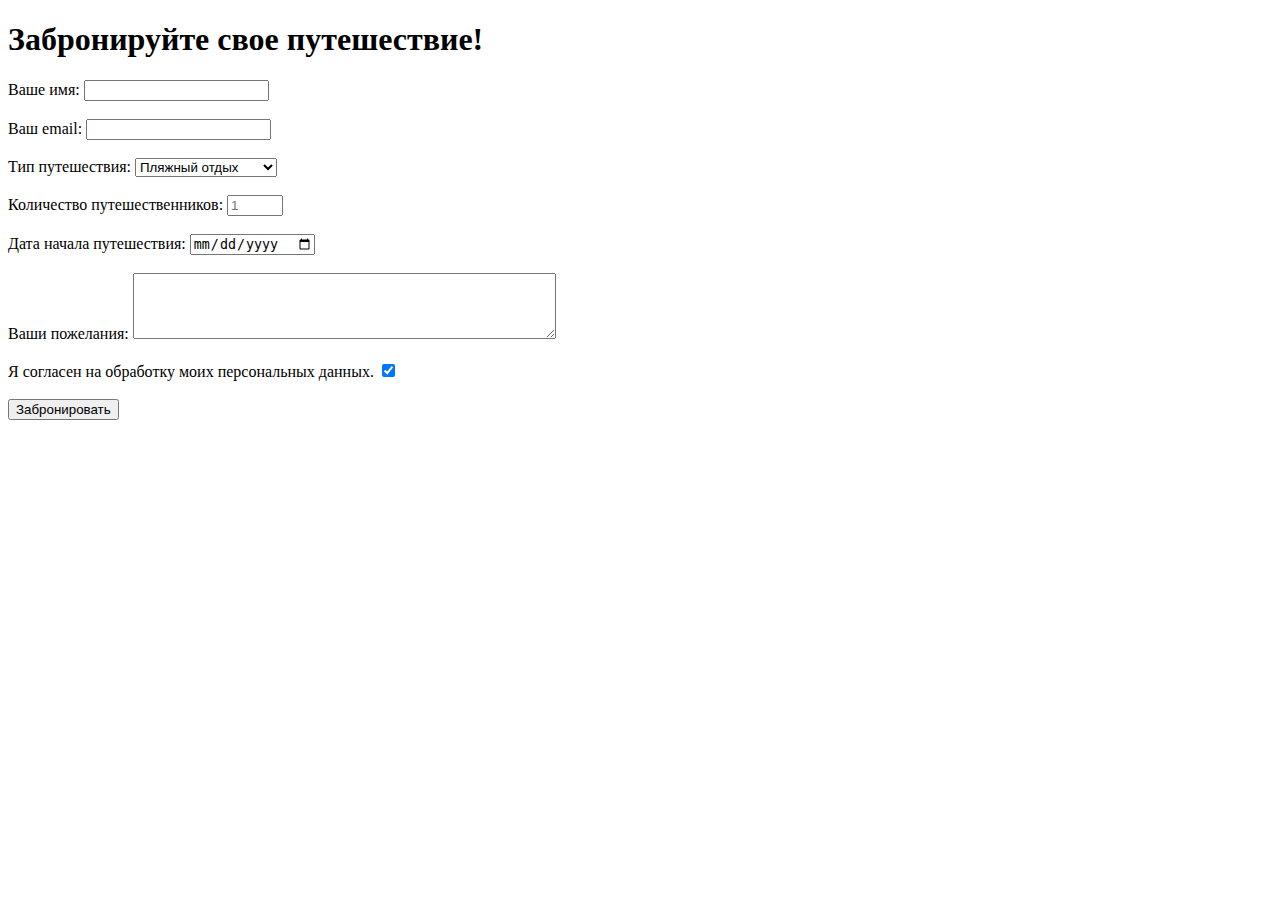
==== 2_booking.html @ d2517b87 "idk" ====
<!DOCTYPE html>
<html lang="en">
<head>
    <meta charset="UTF-8">
    <meta name="viewport" content="width=device-width, initial-scale=1.0">
    <link rel="stylesheet" href="./h1h2h3.css">
    <title>Суп с одной рыбой называется уха. Суп с тремя называется ухахаха</title>
</head>
<body>
    <header>
        <h1>Забронируйте свое путешествие!</h1>
    </header>
        <section class="class1">
        <label>
            Ваше имя:
            <input type="text" required/>
        </label>
        <br><br>
        <label>
            Ваш email:
            <input type="email" required/>
        </label>
        <br><br>
        <label>
            Тип путешествия:
            <select>
                <option>Пляжный отдых</option>
                <option>Экскурсионный тур</option>
                <option>Приключения</option>
                <option>Круиз</option>
            </select>
        </label>
        <br><br>
        <label>
            Количество путешественников:
            <input type="number" step="1" min="1" max="10" placeholder="1   ">
        </label>
        <br><br>
        <label>
            Дата начала путешествия:
            <input type="date">
        </label>
        <br><br>
        <label>
            Ваши пожелания:
            <textarea rows="4" cols="50"></textarea>
        </label>
        <br><br>
        <label>
            Я согласен на обработку моих персональных данных.
            <input type="checkbox" checked>
        </label>
        <br><br>
        <button>Забронировать</button>
        </section>
</body>
</html>
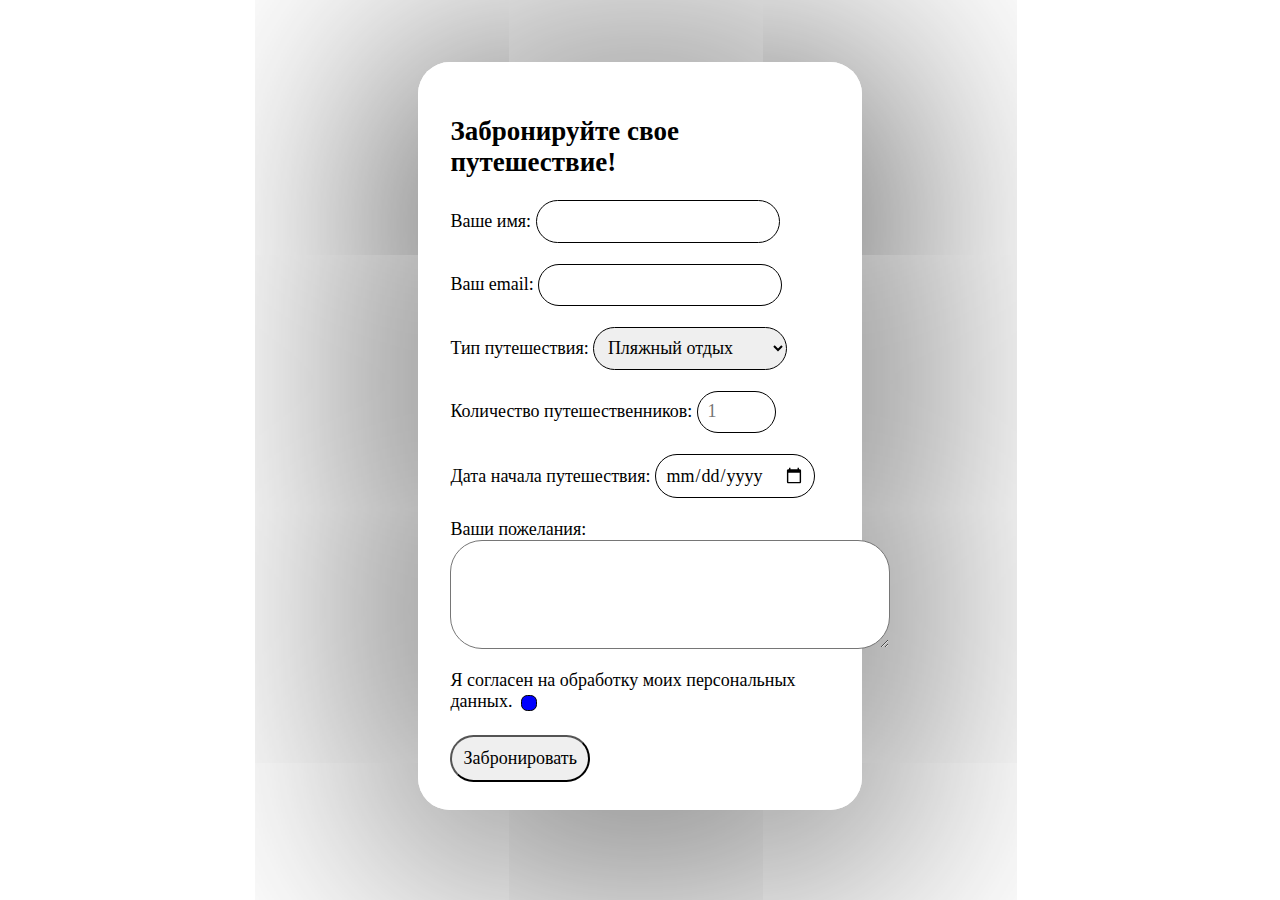
==== commit 7bad220f: "A bunch of stuff I guess" ====
--- a/2_booking.html
+++ b/2_booking.html
@@ -1,29 +1,32 @@
 <!DOCTYPE html>
 <html lang="en">
+
 <head>
     <meta charset="UTF-8">
     <meta name="viewport" content="width=device-width, initial-scale=1.0">
-    <link rel="stylesheet" href="./h1h2h3.css">
+    <link rel="stylesheet" href="./2_booking.css">
     <title>Суп с одной рыбой называется уха. Суп с тремя называется ухахаха</title>
 </head>
+
 <body>
-    <header>
-        <h1>Забронируйте свое путешествие!</h1>
-    </header>
-        <section class="class1">
+
+    <div class="booking">
+    <h2>Забронируйте свое путешествие!</h2>
+
+    <section class="class1">
         <label>
             Ваше имя:
-            <input type="text" required/>
+            <input type="text" class="text_field" required>
         </label>
         <br><br>
         <label>
             Ваш email:
-            <input type="email" required/>
+            <input type="email"  class="text_field" required>
         </label>
         <br><br>
         <label>
             Тип путешествия:
-            <select>
+            <select class="text_field">
                 <option>Пляжный отдых</option>
                 <option>Экскурсионный тур</option>
                 <option>Приключения</option>
@@ -33,25 +36,27 @@
         <br><br>
         <label>
             Количество путешественников:
-            <input type="number" step="1" min="1" max="10" placeholder="1   ">
+            <input type="number" step="1" min="1" max="10" placeholder="1" class="text_field">
         </label>
         <br><br>
         <label>
             Дата начала путешествия:
-            <input type="date">
+            <input type="date" class="text_field">
         </label>
         <br><br>
         <label>
             Ваши пожелания:
-            <textarea rows="4" cols="50"></textarea>
+            <textarea rows="4" cols="40" class="text_field2"></textarea>
         </label>
         <br><br>
         <label>
             Я согласен на обработку моих персональных данных.
-            <input type="checkbox" checked>
+            <input type="checkbox" checked class="input_ch">
         </label>
         <br><br>
-        <button>Забронировать</button>
-        </section>
+        <button class="text_field2">Забронировать</button>
+    </section>
+    </div>
 </body>
+
 </html>--- a/2_booking.css
+++ b/2_booking.css
@@ -0,0 +1,71 @@
+:root {
+    /* не дорос ещё до использования переменных((( */
+}
+
+body {
+    background-image: url(https://images.wallpaperscraft.ru/image/single/majami_florida_ssha_58643_1920x1080.jpg);
+    display: flex;
+    flex-direction: column;
+    height: 95vh;  
+    justify-content: space-evenly;
+    font-family: bahnschrift light;
+    font-size: large;
+    /*color: white;*/
+}
+
+
+.booking {
+    box-shadow: 0 1rem 100rem 1rem rgba(0, 0, 0, 0.8);
+    background-color: rgba(256, 256, 256, 0.9 );
+    padding: 2rem;
+    border-radius: 2rem;
+    width: 30%;
+    height: 80%;
+    display: flex;
+    flex-direction: column;
+    align-self: center;
+    justify-content: space-evenly;
+}
+
+.text_field {
+    font-family: bahnschrift light;
+    font-size: large;
+    border: 0.06rem solid black;
+    padding: 0.6rem;
+    border-radius: 2rem;
+}
+
+.text_field2 {
+    font-family: bahnschrift light;
+    font-size: large;
+    padding: 0.7rem;
+    border-radius: 2rem;
+    vertical-align: middle;
+}
+
+.input_ch[type="checkbox"] {
+    background-color: white;
+    border-radius: 0.4rem;
+    border: 0.06rem solid black;
+    appearance: none;
+    -webkit-appearance: none;
+    -moz-appearance: none;
+    width: 1rem;
+    height: 1rem;
+    cursor: pointer;
+    position: relative;
+    vertical-align: middle;
+}
+
+.input_ch[type="checkbox"]:checked {
+    background-color: blue;
+    border-radius: 0.4rem;
+    appearance: none;
+    -webkit-appearance: none;
+    -moz-appearance: none;
+    width: 1rem;
+    height: 1rem;
+    cursor: pointer;
+    position: relative;
+    vertical-align: middle
+}